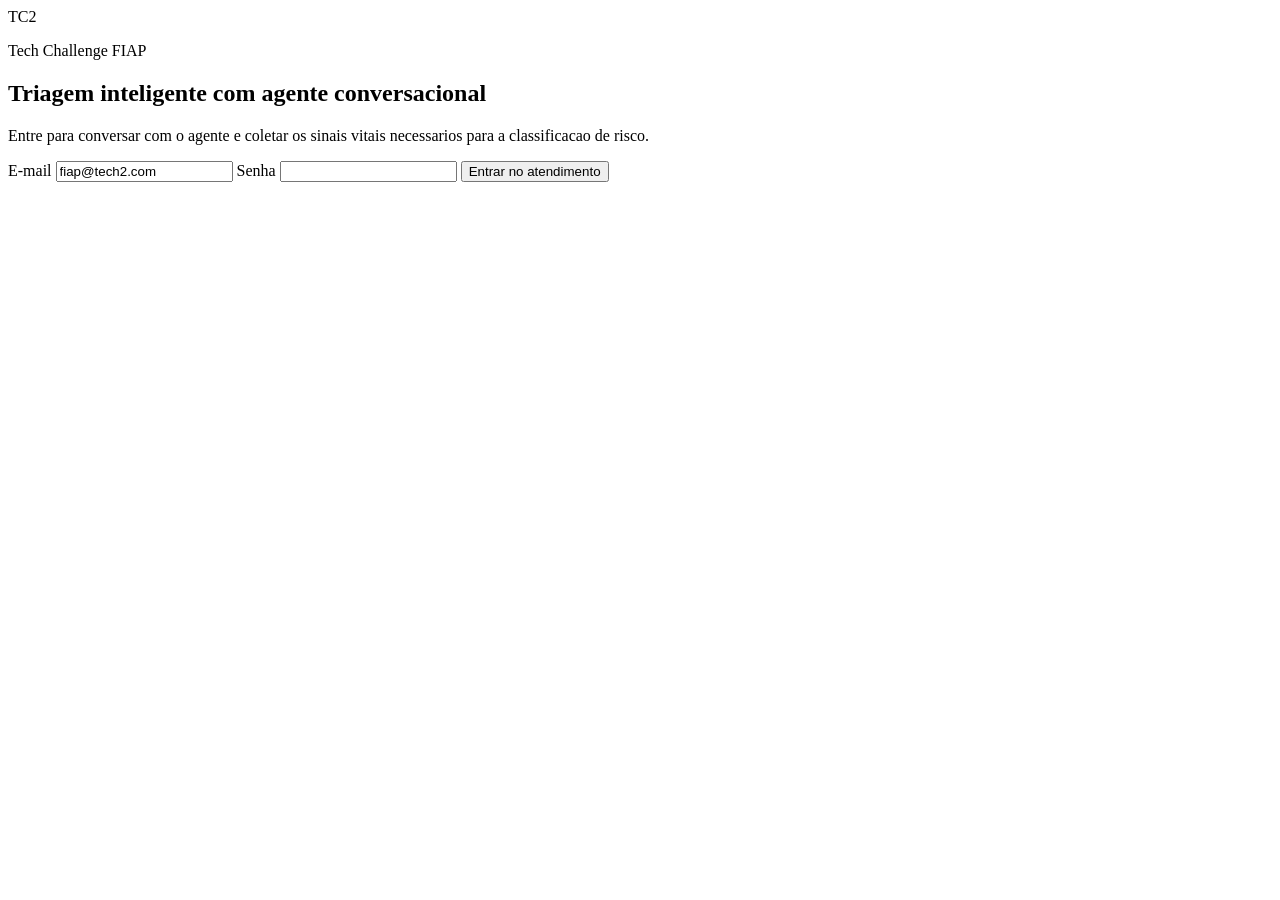
==== frontend/index.html @ a2bbe4b4 "add frontend chat triage agent" ====
<!doctype html>
<html lang="pt-BR">
  <head>
    <meta charset="utf-8" />
    <meta name="viewport" content="width=device-width, initial-scale=1" />
    <title>Triagem Inteligente</title>
    <link rel="stylesheet" href="/styles.css" />
  </head>
  <body>
    <main class="shell">
      <section class="login-card" aria-labelledby="login-title">
        <div class="brand-mark">TC2</div>
        <p class="eyebrow">Tech Challenge FIAP</p>
        <h1 id="login-title">Triagem inteligente com agente conversacional</h1>
        <p class="lead">
          Entre para conversar com o agente e coletar os sinais vitais necessarios para a classificacao de risco.
        </p>

        <form id="login-form" class="form-panel">
          <label for="username">E-mail</label>
          <input id="username" name="username" type="email" autocomplete="username" value="fiap@tech2.com" required />

          <label for="password">Senha</label>
          <input id="password" name="password" type="password" autocomplete="current-password" required />

          <button type="submit">Entrar no atendimento</button>
          <p id="login-message" class="form-message" role="status"></p>
        </form>
      </section>
    </main>
    <script src="/login.js"></script>
  </body>
</html>
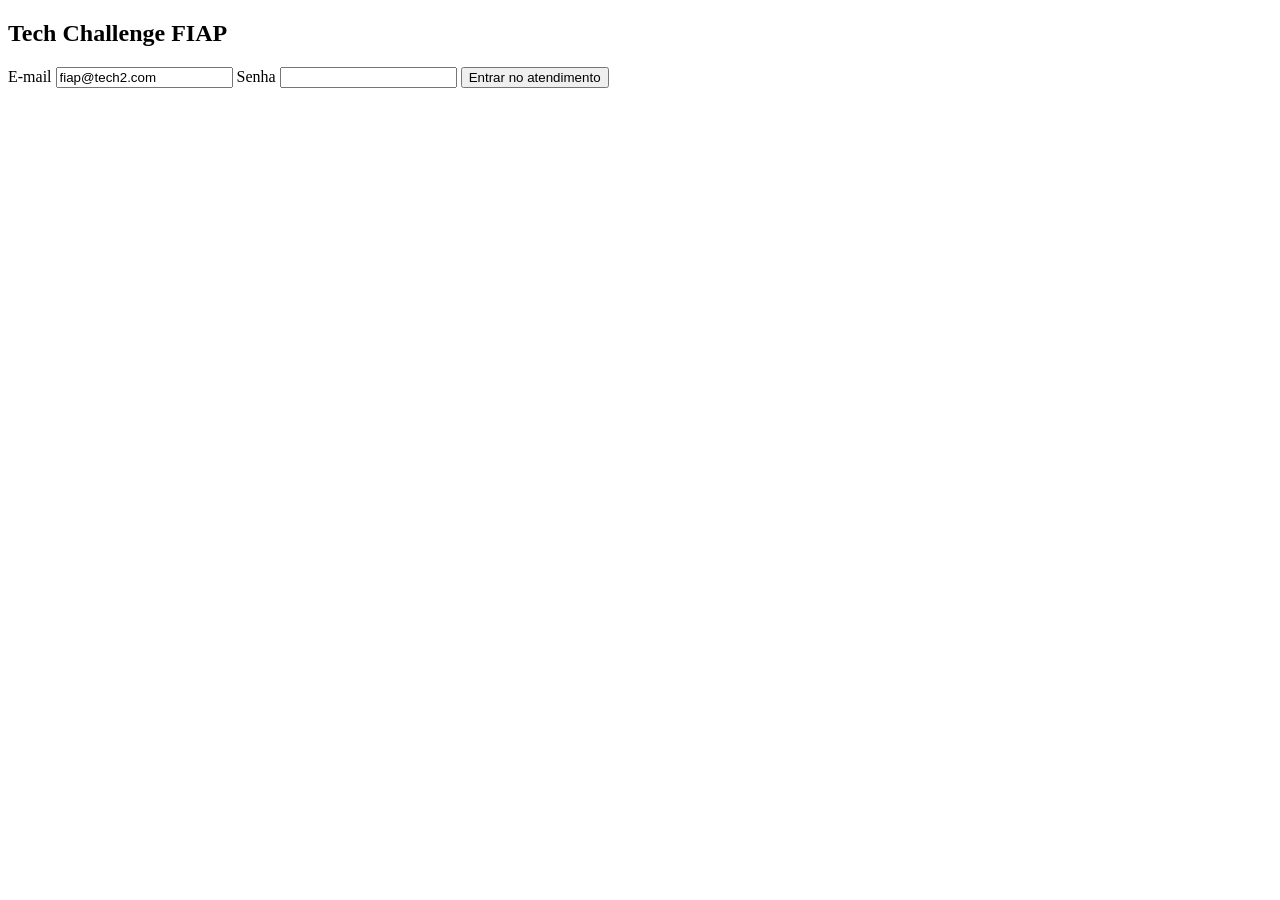
==== commit fca79a29: "simplify login screen copy" ====
--- a/frontend/index.html
+++ b/frontend/index.html
@@ -8,13 +8,8 @@
   </head>
   <body>
     <main class="shell">
-      <section class="login-card" aria-labelledby="login-title">
-        <div class="brand-mark">TC2</div>
-        <p class="eyebrow">Tech Challenge FIAP</p>
-        <h1 id="login-title">Triagem inteligente com agente conversacional</h1>
-        <p class="lead">
-          Entre para conversar com o agente e coletar os sinais vitais necessarios para a classificacao de risco.
-        </p>
+      <section class="login-card" aria-labelledby="login-brand">
+        <h1 id="login-brand" class="login-brand">Tech Challenge FIAP</h1>
 
         <form id="login-form" class="form-panel">
           <label for="username">E-mail</label>
